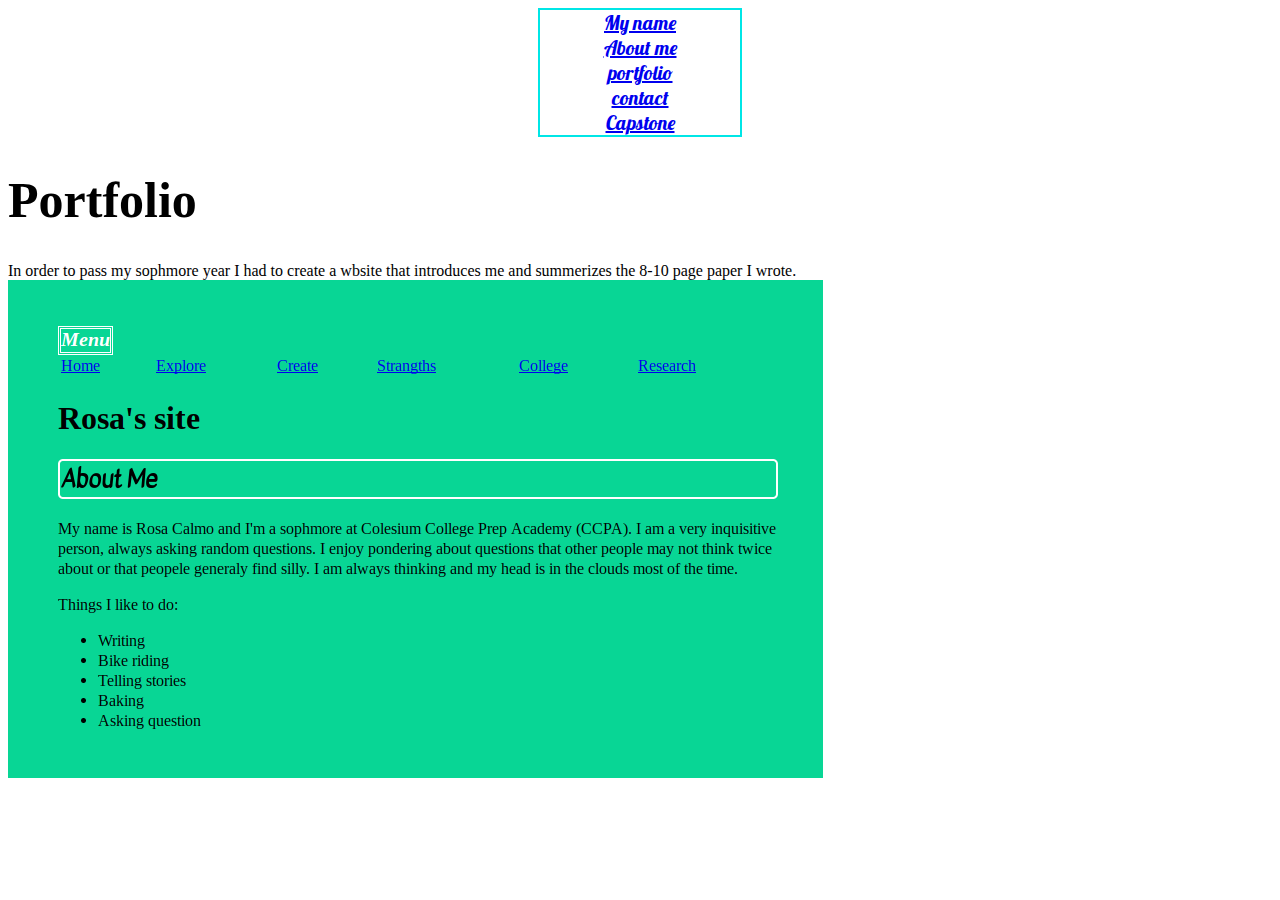
==== index.html @ d62c5748 "change to index.html" ====
<html>
    <head>
        <link href="stylesheet.css" rel="stylesheet"/>
         <link href="https://fonts.googleapis.com/css?family=Libre+Franklin|Lobster" rel="stylesheet">
    <link href="https://fonts.googleapis.com/css?family=Courgette|Lobster" rel="stylesheet">
        
        </head>
    <body>
        
         <div class="navC">
        <div class="nav">
            
         
            <a href="firstname.html">My name</a>
            <a href="aboutme.html">About me</a>
            <a href="portfolio.html">portfolio</a>
            <a href="contact.html">contact</a>
            <a href ="https://preview.c9users.io/rosac/web_dev/Capstone/index.html?_c9_id=livepreview1&_c9_host=https://ide.c9.io"> Capstone</a>

      </div>
</div>

<h1> Portfolio</h1>
In order to pass my sophmore year I had to create
a wbsite that introduces me and summerizes the
8-10 page paper I wrote. 


<img src= "Capstone.png"/>

        
         </body>
</html>
---- stylesheet.css ----
.row{   

    background-color:white;
    font-size:20px;
    text-align: center;
}
.headshot{
    width:20%;
   
}
.mid{
    background-color:white;
    color:#00e6e6;
    align-items:center;
    font-size:50px;
    margin-top:5px;
    margin-bottom:5px;
}
.aboutme{
     
}

.footer{
    font-family: 'Lobster', cursive;
    color: #00e6e6;
    border: 2px solid #00e6e6;

}

.row.contact{
     color: #00e6e6;
}

.row.mid{
 font-family: 'Courgette', cursive;
}

body{
   background-color: white;
}
    
.nav {
    font-family:  'Lobster', cursive;
     color: #00e6e6;
    border: 2px solid #00e6e6;
     background-color:white;
    font-size:20px;
    display: flex;
    flex-direction:column;
    width:200px;
    align-items: center;
    
}

.navC {
    display:flex;
    justify-content: center;
    
}
    
p{
    padding:20px;   
    font-size: 30px;
    }
    
h1{
    font-size: 50px;
}
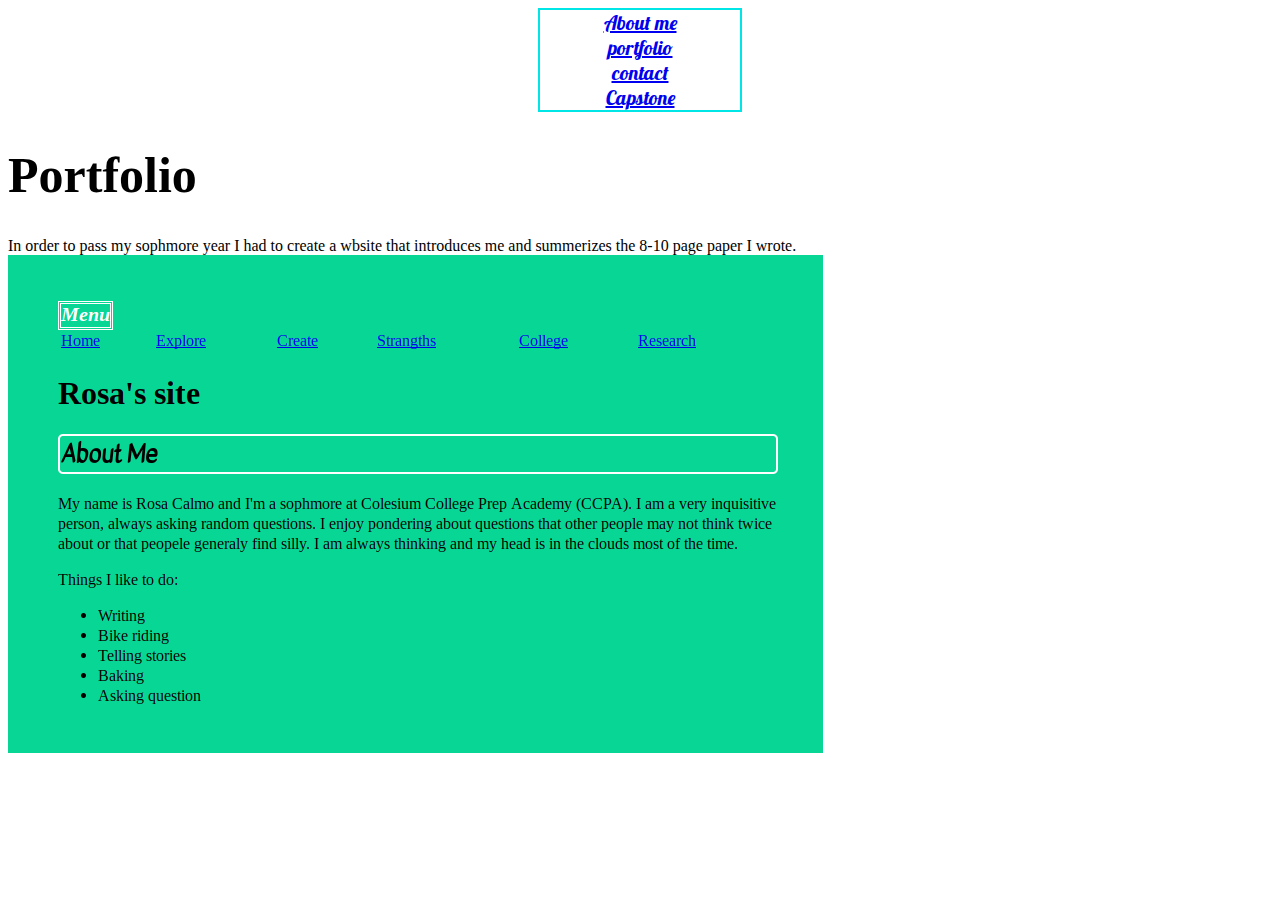
==== commit 7585a2e3: "removed name page" ====
--- a/index.html
+++ b/index.html
@@ -11,9 +11,9 @@
         <div class="nav">
             
          
-            <a href="firstname.html">My name</a>
+          
             <a href="aboutme.html">About me</a>
-            <a href="portfolio.html">portfolio</a>
+            <a href="index.html">portfolio</a>
             <a href="contact.html">contact</a>
             <a href ="https://preview.c9users.io/rosac/web_dev/Capstone/index.html?_c9_id=livepreview1&_c9_host=https://ide.c9.io"> Capstone</a>
 
@@ -25,9 +25,8 @@
 a wbsite that introduces me and summerizes the
 8-10 page paper I wrote. 
 
-
-<img src= "Capstone.png"/>
-
-        
+<a href ="https://preview.c9users.io/rosac/web_dev/Capstone/index.html?_c9_id=livepreview1&_c9_host=https://ide.c9.io">
+  <img src= "Capstone.png"/>
+</a>
          </body>
 </html>